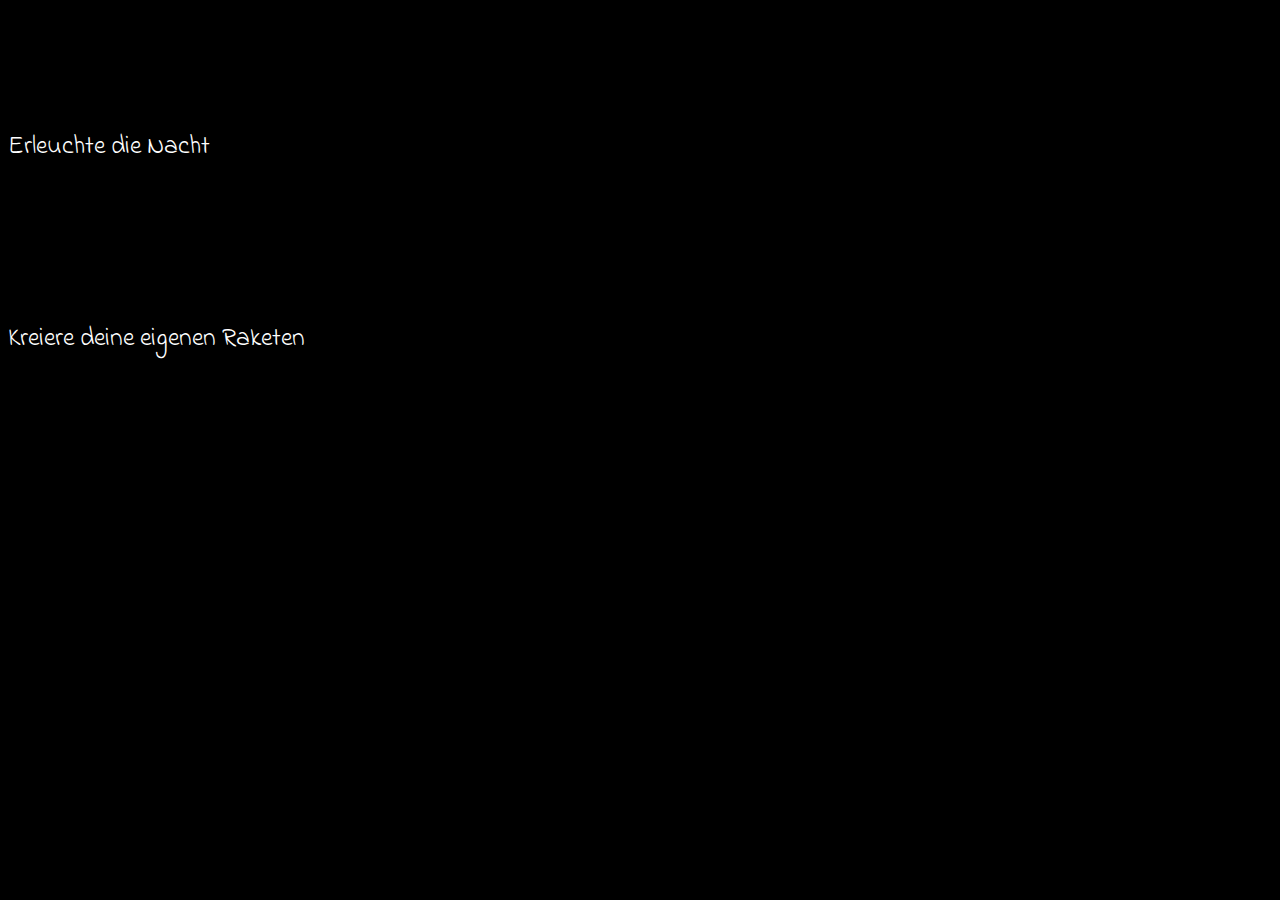
==== index.html @ 88fdfdf6 "Code_1" ====
<!DOCTYPE html>
<html>
<head>
<title>Page Title</title>
<link rel="stylesheet" href="style.css">
<link rel="preconnect" href="https://fonts.googleapis.com">
<link rel="preconnect" href="https://fonts.gstatic.com" crossorigin>
<link href="https://fonts.googleapis.com/css2?family=Unbounded&display=swap" rel="stylesheet">

</head>
<body>
<div>
    <a href="feuerwerk.html" class="links">Erleuchte die Nacht</a>
</div>
<div>
    <a href="form.html" class="links">Kreiere deine eigenen Raketen</a>
</div>

</body>
</html>
---- style.css ----
@import url('https://fonts.googleapis.com/css2?family=Indie+Flower&display=swap');
body {
    background-color: black;
    color:white;
    font-family: 'Indie Flower';
}
.links{
    color:white;
    text-decoration: none;
    width:100%;
    text-align: center;
    font-size:2vw;
}
h1, legend, p {
    color: white;
}
a{
    text-decoration: none;
    color:white;
}
}
.radioGroup{

}
.radioGroup label{
    display: inline-block;
    padding-left: 5vw;
    background-repeat: no-repeat;
    background-position: 0 0;
}
#circle {
    background-image: url("kreis_weiß.png") ;
}
input [type="radio"] :checked + label {
    background-position: 0 - 20px ;
}

div{
    margin-top:10vw;
    width:100%;
    height:5vw;
    
}
span {
    color: white;
    display: inline-block;
    width: 5em;
  }

  button {
    display: inline-block;
    width: 6em;
    margin: 1em 0em;
  }
  #query {
    width: 40em;
  }
  #auswahl{

    width:100%;
    height:10vw;
    
    position: relative;
    bottom: 15vw;
   z-index:5;
   
  }
  .raketen{
    color:black;
    font-size: 2vw;
    text-align: center;
    float: left;
    width:19%;
    border: 1px solid black;
    background-color: white;
    height: 5vw;
    position: relative;
    bottom: 10vw;
    z-index:6;
    transition: 1s;
  }
  .raketen:hover{
   
    background-color: rgb(0, 132, 255);
    height: 10vw;
    bottom:15vw;
  }
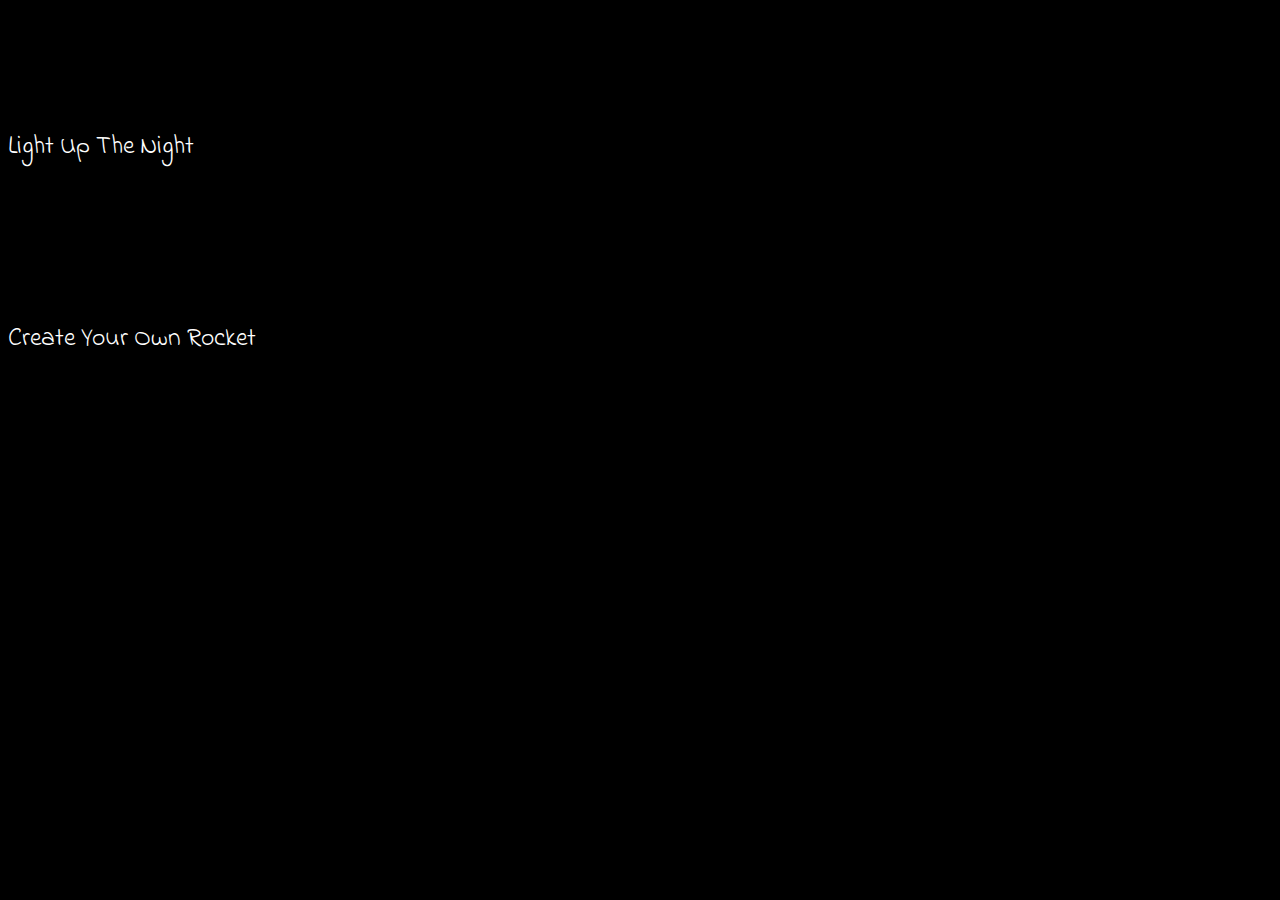
==== commit 5f6838c8: "code_2" ====
--- a/index.html
+++ b/index.html
@@ -10,10 +10,10 @@
 </head>
 <body>
 <div>
-    <a href="feuerwerk.html" class="links">Erleuchte die Nacht</a>
+    <a href="fireworks.html" class="links">Light Up The Night</a>
 </div>
 <div>
-    <a href="form.html" class="links">Kreiere deine eigenen Raketen</a>
+    <a href="form.html" class="links">Create Your Own Rocket</a>
 </div>
 
 </body>
--- a/style.css
+++ b/style.css
@@ -18,10 +18,8 @@
     text-decoration: none;
     color:white;
 }
-}
-.radioGroup{
 
-}
+
 .radioGroup label{
     display: inline-block;
     padding-left: 5vw;
@@ -55,7 +53,7 @@
   #query {
     width: 40em;
   }
-  #auswahl{
+  #selectedRocket{
 
     width:100%;
     height:10vw;
@@ -65,7 +63,7 @@
    z-index:5;
    
   }
-  .raketen{
+  .rockets{
     color:black;
     font-size: 2vw;
     text-align: center;
@@ -79,7 +77,7 @@
     z-index:6;
     transition: 1s;
   }
-  .raketen:hover{
+  .rockets:hover{
    
     background-color: rgb(0, 132, 255);
     height: 10vw;
